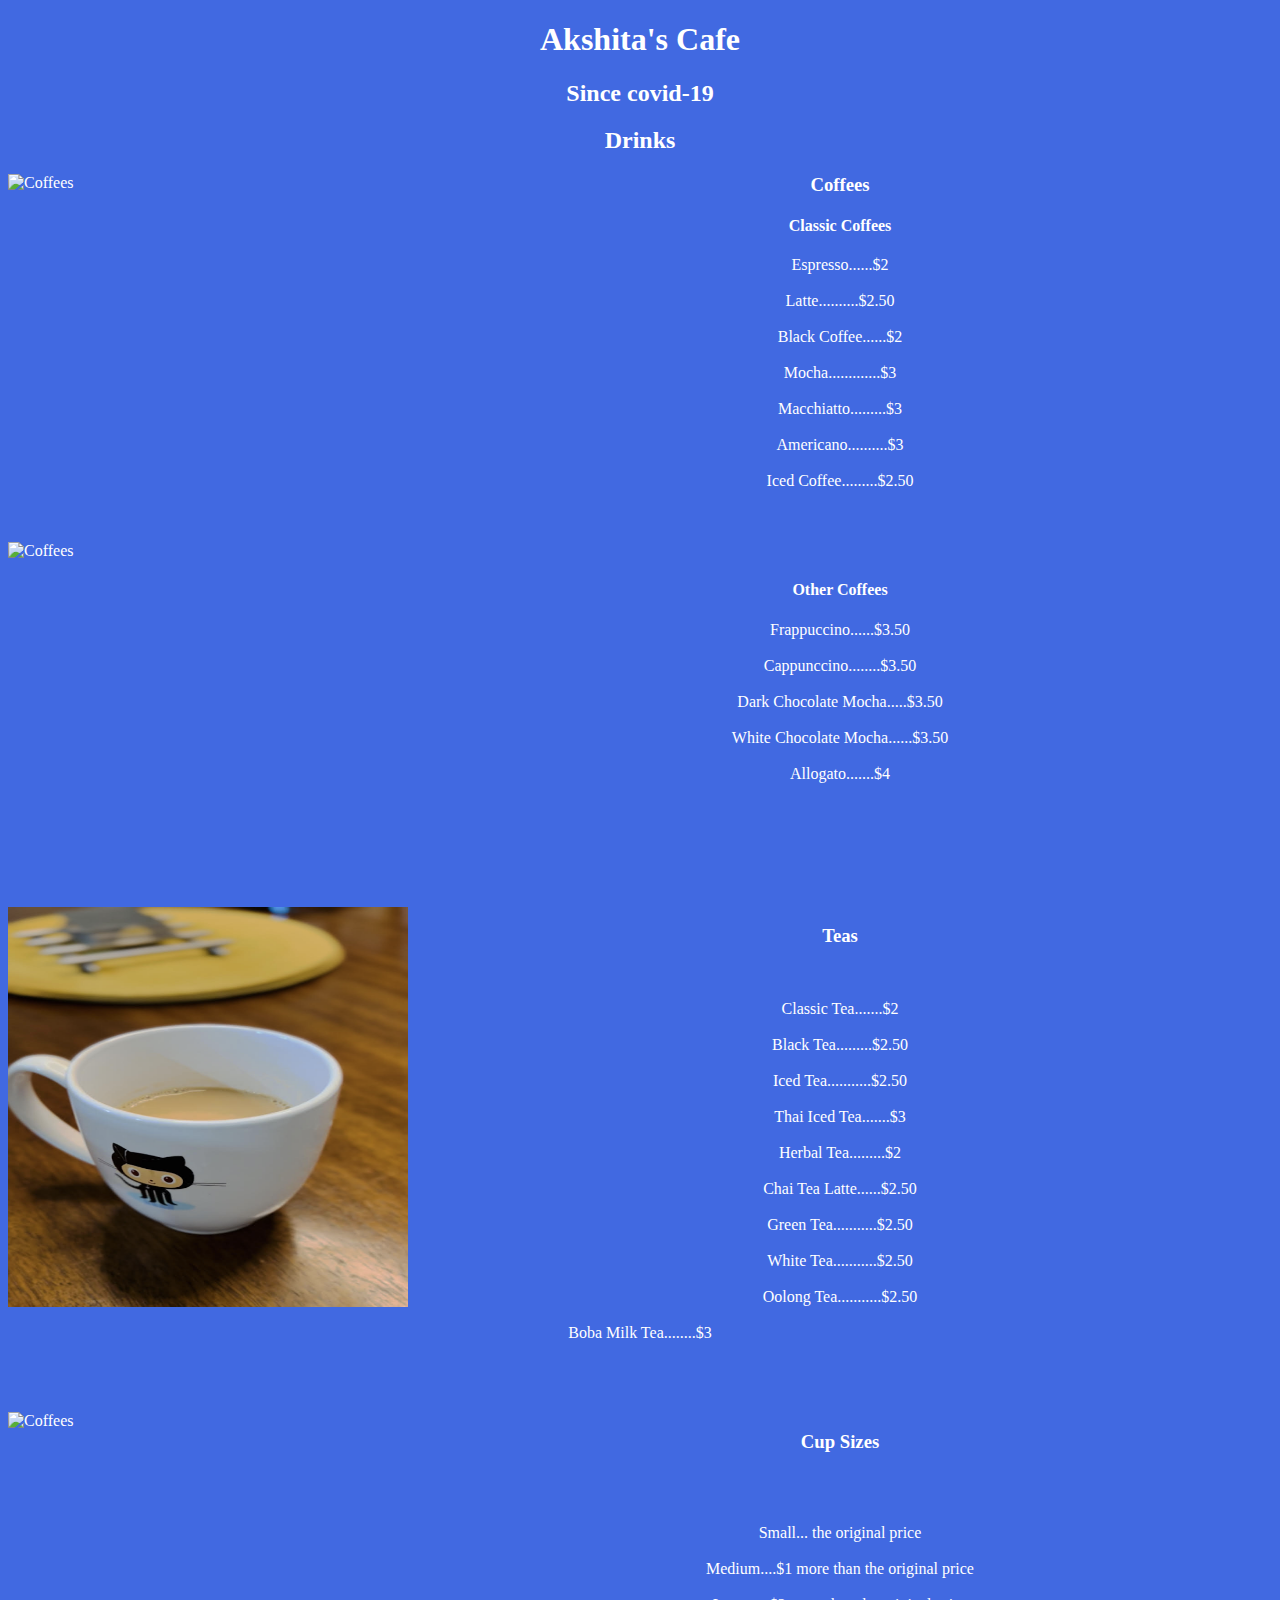
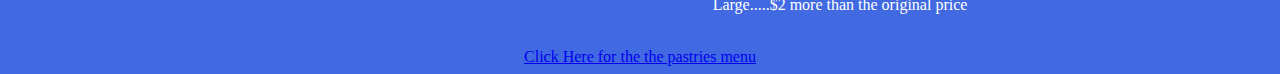
==== index.html @ f257e625 "Update index.html" ====
<!Doctype HTML>
<html> 
  <head>
    <meta charset="utf-8">
    <title>Cafe Menu</title>
    <style>
      body{color:white;}
      body{background-color:#4169E1;}
      </style>
    </head>
 <body>
   <h1><center>Akshita's Cafe</center></h1>
   <h2><center>Since covid-19</center></h2>
   <h2><center>Drinks</center></h2>
   <img style="float:left" src="https://bonteacafe.com/media/types_of_coffee_1.jpg" alt="Coffees" width="400" height="300">
  <h3><center>Coffees</center></h3>
  
   <h4><center>Classic Coffees</center></h4>
   
    <p>
      <center>Espresso......$2</center><br>
     <center>Latte..........$2.50</center><br>
      <center>Black Coffee......$2</center><br>
      <center>Mocha.............$3</center><br>
      <center>Macchiatto.........$3</center><br>
      <center>Americano..........$3</center><br>
     <center>Iced Coffee.........$2.50</center><br>
    </p> <br>
   
  <img style="float:left" src="https://coffeeaffection.com/wp-content/uploads/2021/05/Frappuccino_AppleZoomZoom_shutterstock.webp" alt="Coffees" width="400" height="300"> <br>
  <h4><center>Other Coffees</center></h4>
  
      <p>
        <center>Frappuccino......$3.50</center><br>
       <center>Cappunccino........$3.50</center><br>
        <center>Dark Chocolate Mocha.....$3.50</center><br>
       <center>White Chocolate Mocha......$3.50<br></center><br>
       
        <center>Allogato.......$4</center><br>
       </p> <br><br><br><br><br>
   <img style="float:left" src="teadrink.png" alt="Coffees" width="400" height="400">
   <h3><center>Teas</center></h3>
    <br>
   <p>
     <center>Classic Tea.......$2</center><br>
     <center>Black Tea.........$2.50</center><br>
     <center>Iced Tea...........$2.50</center><br>
     <center>Thai Iced Tea.......$3</center><br>
     <center>Herbal Tea.........$2</center><br>
     <center>Chai Tea Latte......$2.50</center><br>
     <center>Green Tea...........$2.50</center><br>
     <center>White Tea...........$2.50</center><br>
     <center>Oolong Tea...........$2.50</center><br>
    <center>Boba Milk Tea........$3</center><br>
   </p><br><br>
   <img style="float:left" src="https://img.freepik.com/premium-vector/small-medium-large-coffee-menu-different-sizes-take-away-paper-cups-vector-illustration_168129-1438.jpg?w=1800" alt="Coffees" width="400" height="200">
  <h3><center>Cup Sizes</center></h3>
   
   <br><br><p><center>Small... the original price</center><br>
   <center>Medium....$1 more than the original price</center><br>
    <center> Large.....$2 more than the original price</center><br></p>
  <center><a href="page2.html">Click Here for the the pastries menu</a></center>
  </body>   
</html>
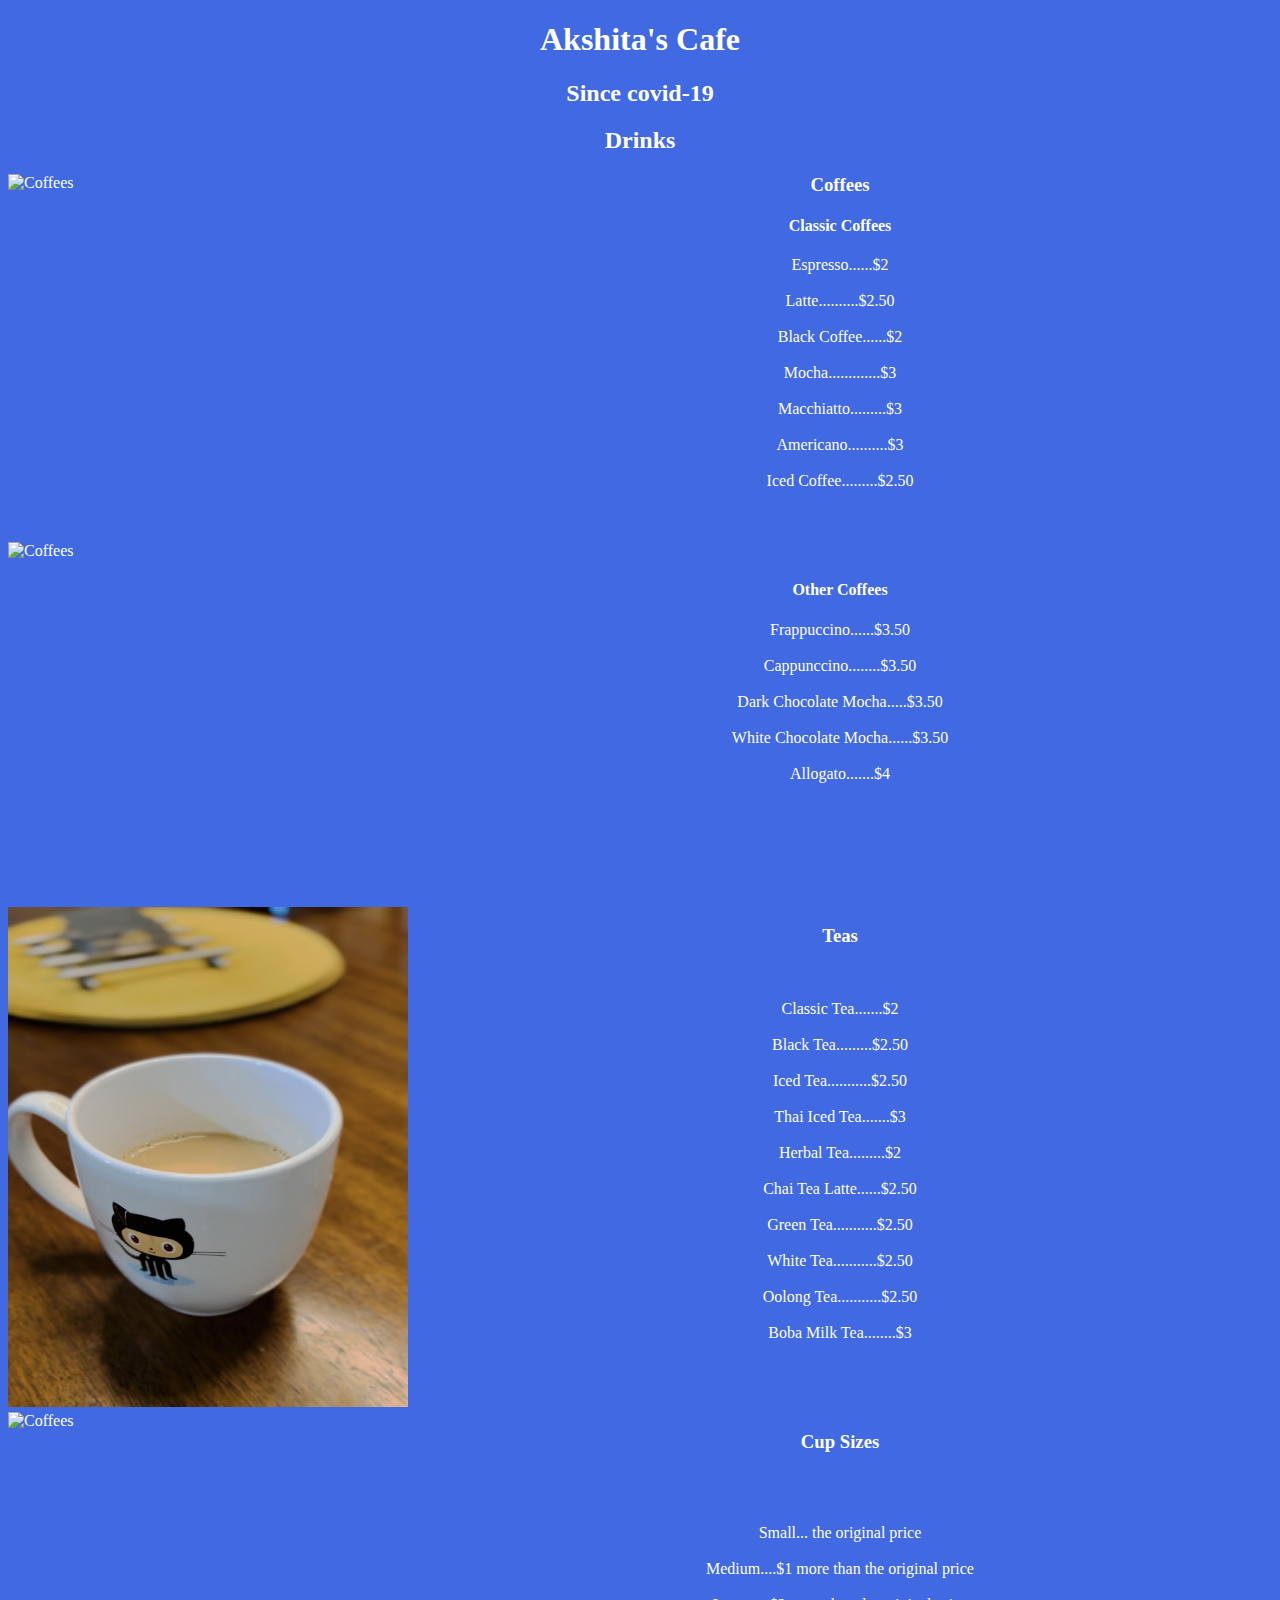
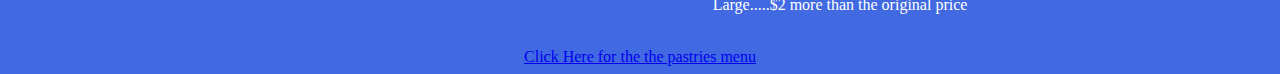
==== commit 236a6da8: "Update index.html" ====
--- a/index.html
+++ b/index.html
@@ -38,7 +38,7 @@
        
         <center>Allogato.......$4</center><br>
        </p> <br><br><br><br><br>
-   <img style="float:left" src="teadrink.png" alt="Coffees" width="400" height="400">
+   <img style="float:left" src="teadrink.png" alt="Coffees" width="400" height="500">
    <h3><center>Teas</center></h3>
     <br>
    <p>
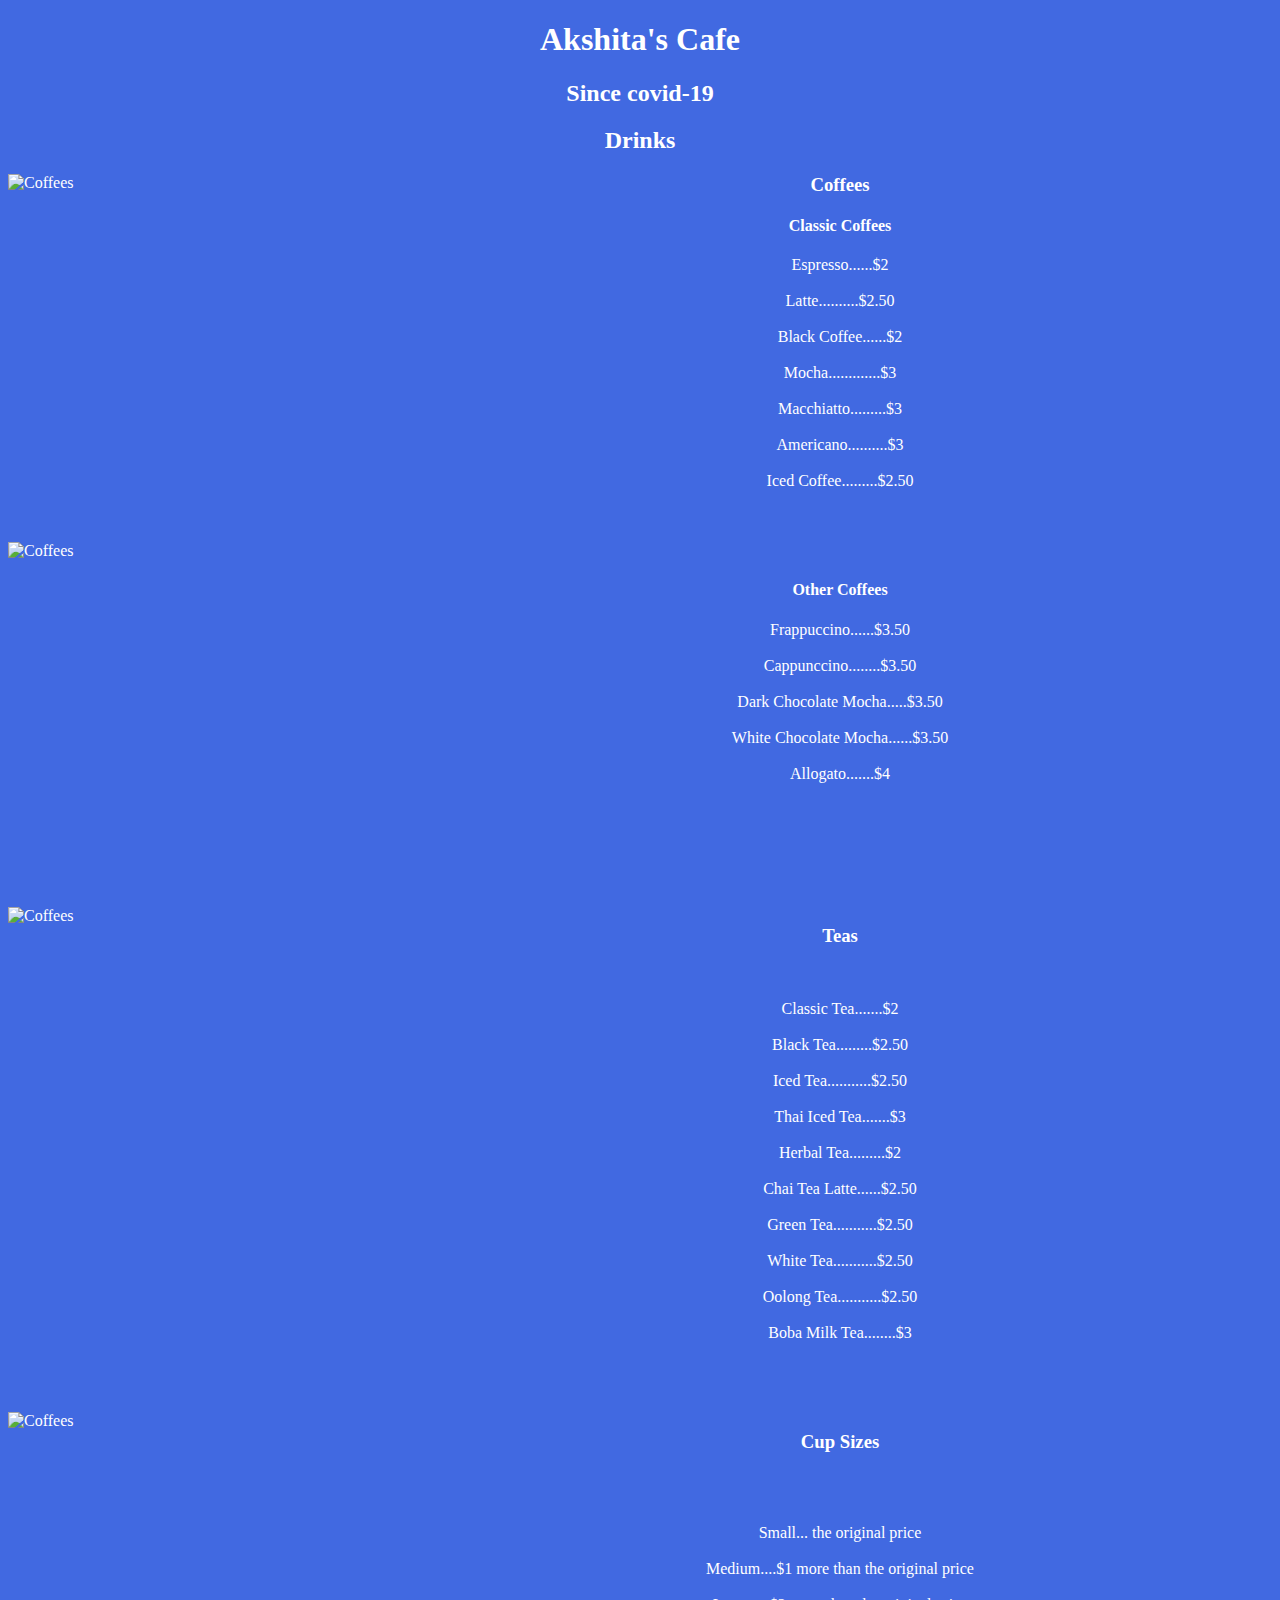
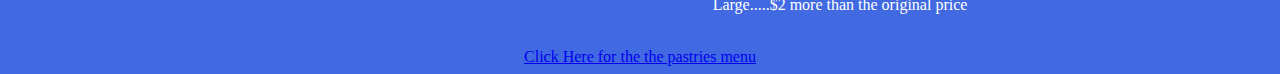
==== commit e8d909bf: "Update index.html" ====
--- a/index.html
+++ b/index.html
@@ -12,7 +12,7 @@
    <h1><center>Akshita's Cafe</center></h1>
    <h2><center>Since covid-19</center></h2>
    <h2><center>Drinks</center></h2>
-   <img style="float:left" src="https://bonteacafe.com/media/types_of_coffee_1.jpg" alt="Coffees" width="400" height="300">
+   <img style="float:left" src="https://bonteacafe.com/media/types_of_coffee_1.jpg" alt="Coffees" width="400" height="350">
   <h3><center>Coffees</center></h3>
   
    <h4><center>Classic Coffees</center></h4>
@@ -38,7 +38,7 @@
        
         <center>Allogato.......$4</center><br>
        </p> <br><br><br><br><br>
-   <img style="float:left" src="teadrink.png" alt="Coffees" width="400" height="500">
+   <img style="float:left" src="file:///Myfiles/Downloads/teadrink.png" alt="Coffees" width="400" height="500">
    <h3><center>Teas</center></h3>
     <br>
    <p>
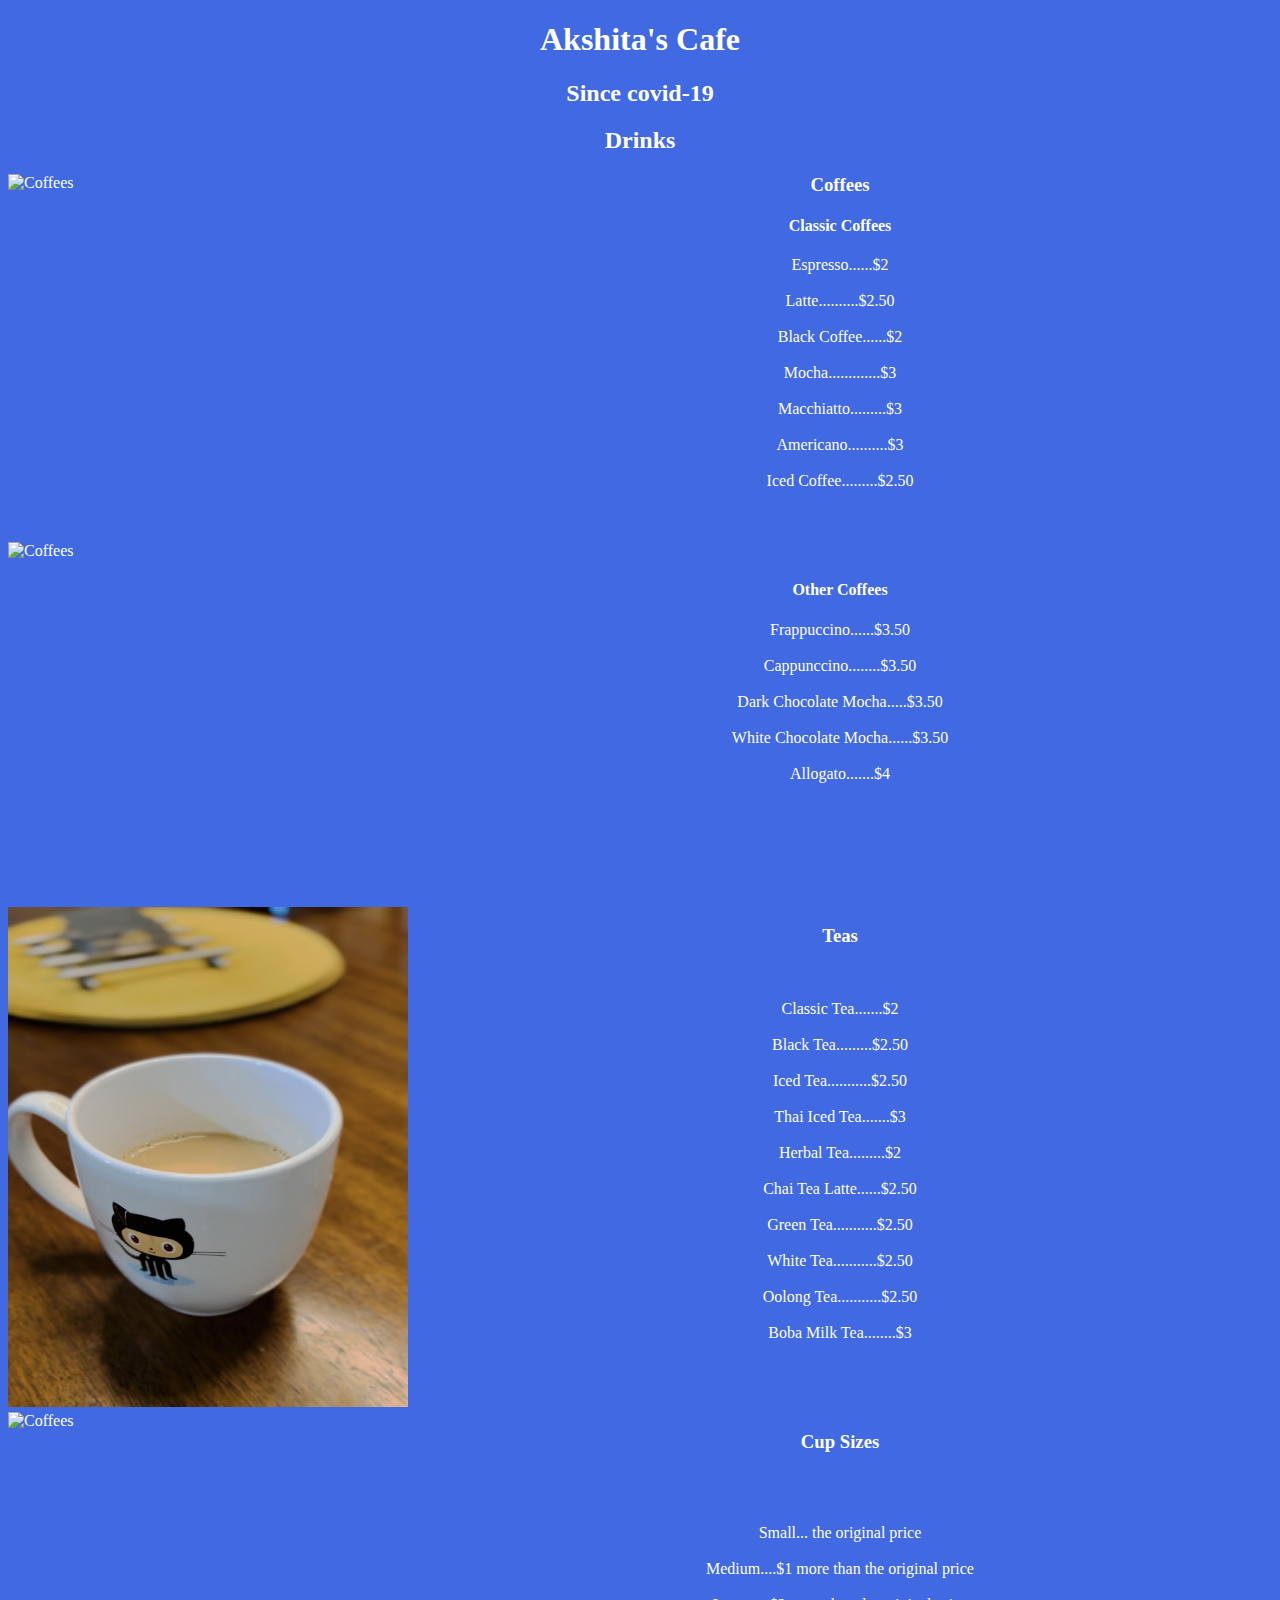
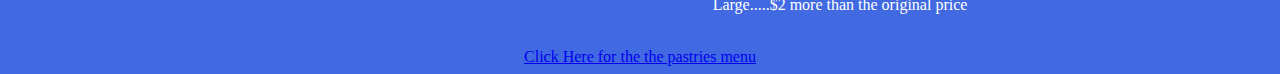
==== commit 2ef930f7: "Update index.html" ====
--- a/index.html
+++ b/index.html
@@ -38,7 +38,7 @@
        
         <center>Allogato.......$4</center><br>
        </p> <br><br><br><br><br>
-   <img style="float:left" src="file:///Myfiles/Downloads/teadrink.png" alt="Coffees" width="400" height="500">
+   <img style="float:left" src="teadrink.png" alt="Coffees" width="400" height="500">
    <h3><center>Teas</center></h3>
     <br>
    <p>
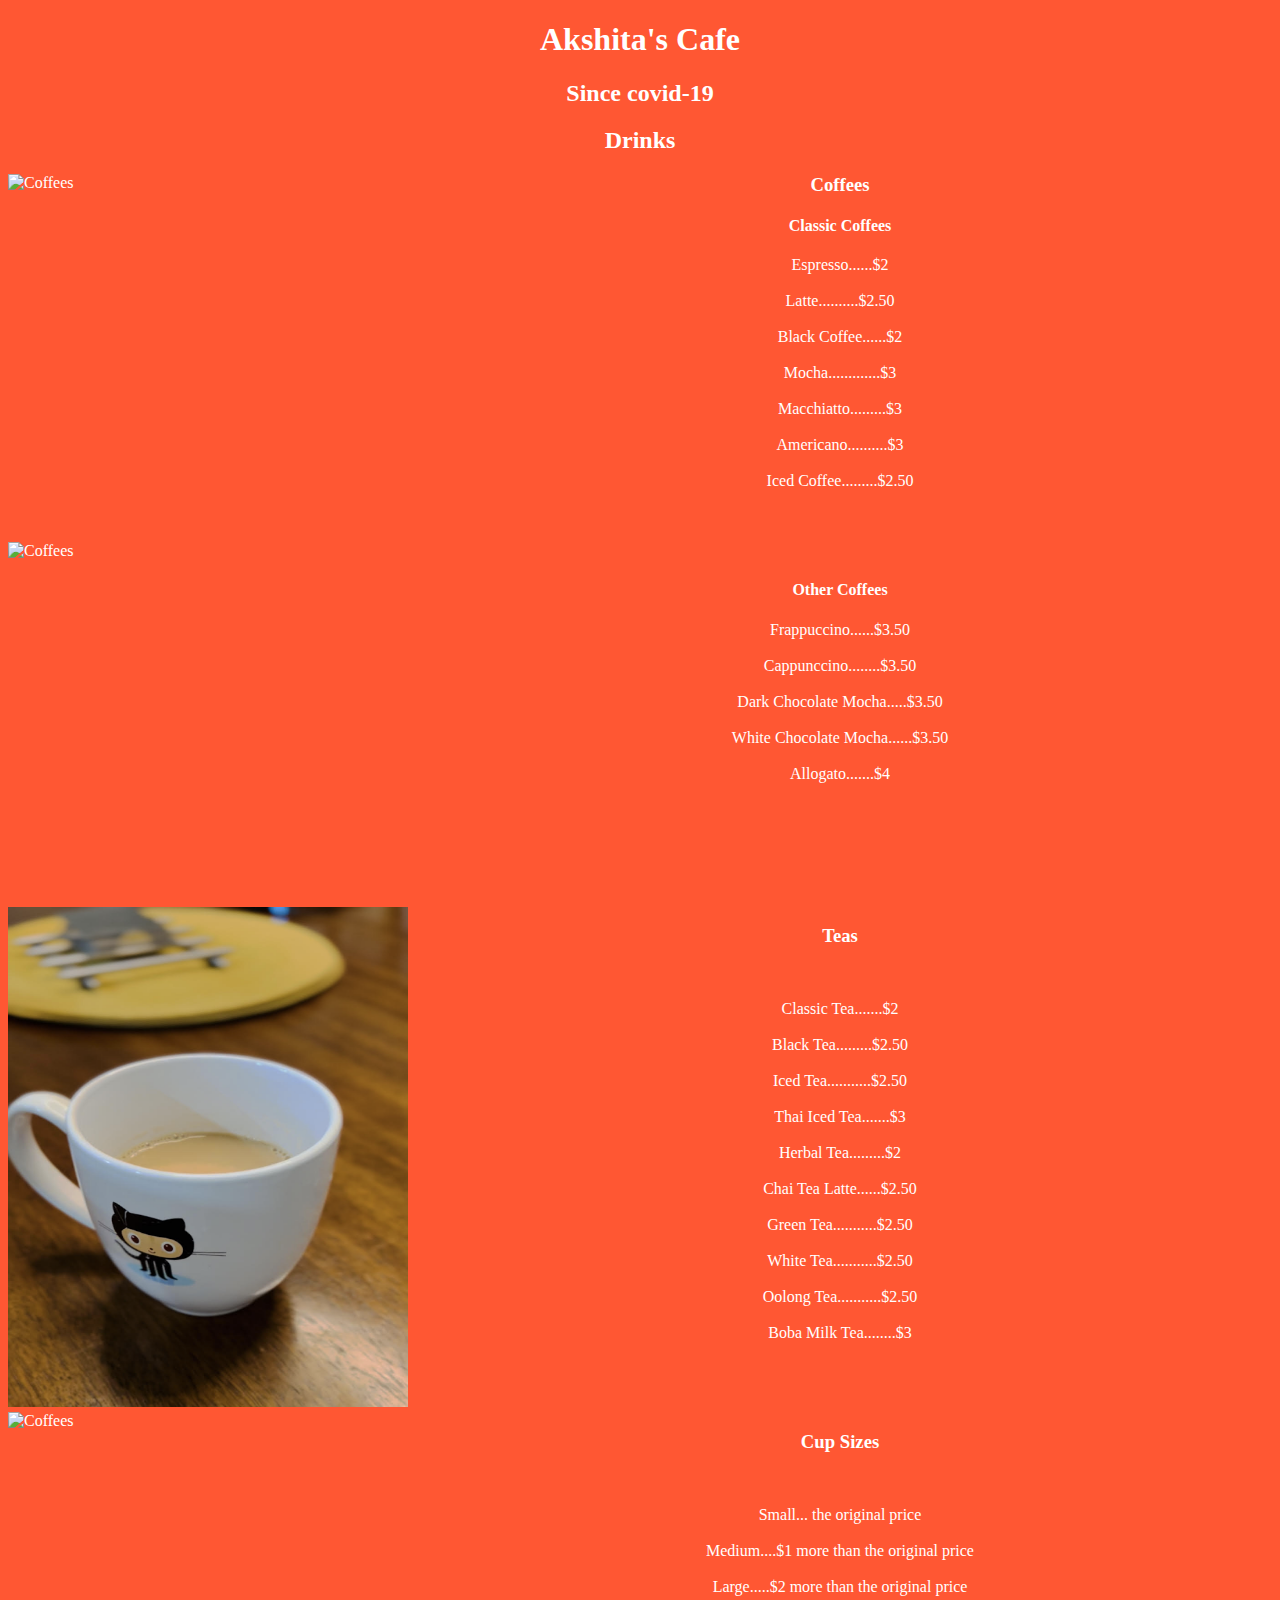
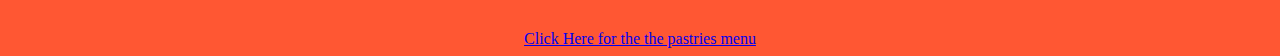
==== commit c976795f: "Update index.html" ====
--- a/index.html
+++ b/index.html
@@ -5,7 +5,7 @@
     <title>Cafe Menu</title>
     <style>
       body{color:white;}
-      body{background-color:#4169E1;}
+      body{background-color:#FF5733;}
       </style>
     </head>
  <body>
@@ -56,7 +56,7 @@
    <img style="float:left" src="https://img.freepik.com/premium-vector/small-medium-large-coffee-menu-different-sizes-take-away-paper-cups-vector-illustration_168129-1438.jpg?w=1800" alt="Coffees" width="400" height="200">
   <h3><center>Cup Sizes</center></h3>
    
-   <br><br><p><center>Small... the original price</center><br>
+   <br><p><center>Small... the original price</center><br>
    <center>Medium....$1 more than the original price</center><br>
     <center> Large.....$2 more than the original price</center><br></p>
   <center><a href="page2.html">Click Here for the the pastries menu</a></center>
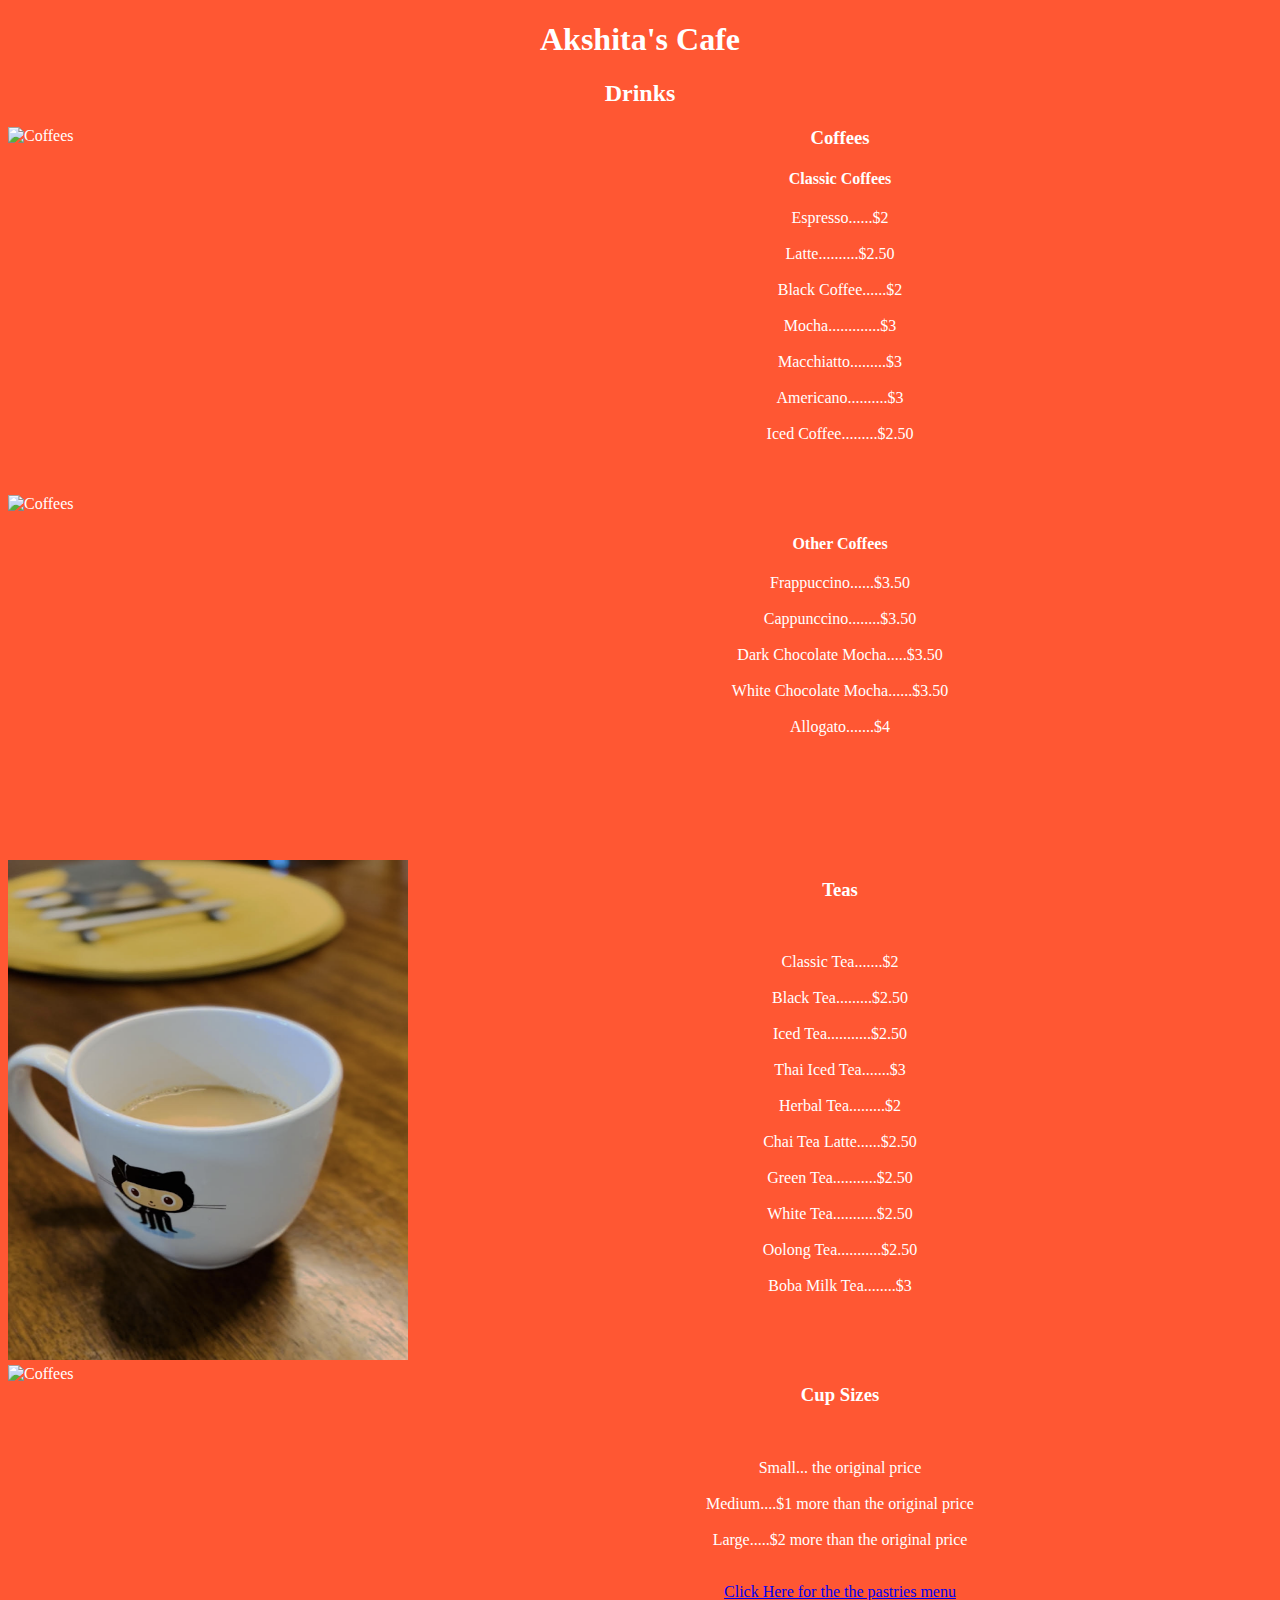
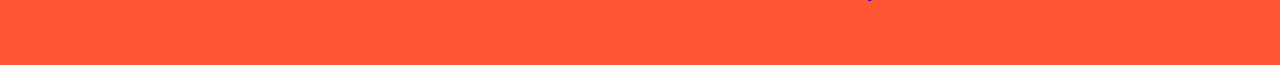
==== commit 3875328b: "Update index.html" ====
--- a/index.html
+++ b/index.html
@@ -10,7 +10,7 @@
     </head>
  <body>
    <h1><center>Akshita's Cafe</center></h1>
-   <h2><center>Since covid-19</center></h2>
+
    <h2><center>Drinks</center></h2>
    <img style="float:left" src="https://bonteacafe.com/media/types_of_coffee_1.jpg" alt="Coffees" width="400" height="350">
   <h3><center>Coffees</center></h3>
@@ -53,7 +53,7 @@
      <center>Oolong Tea...........$2.50</center><br>
     <center>Boba Milk Tea........$3</center><br>
    </p><br><br>
-   <img style="float:left" src="https://img.freepik.com/premium-vector/small-medium-large-coffee-menu-different-sizes-take-away-paper-cups-vector-illustration_168129-1438.jpg?w=1800" alt="Coffees" width="400" height="200">
+   <img style="float:left" src="https://img.freepik.com/premium-vector/small-medium-large-coffee-menu-different-sizes-take-away-paper-cups-vector-illustration_168129-1438.jpg?w=1800" alt="Coffees" width="400" height="300">
   <h3><center>Cup Sizes</center></h3>
    
    <br><p><center>Small... the original price</center><br>
